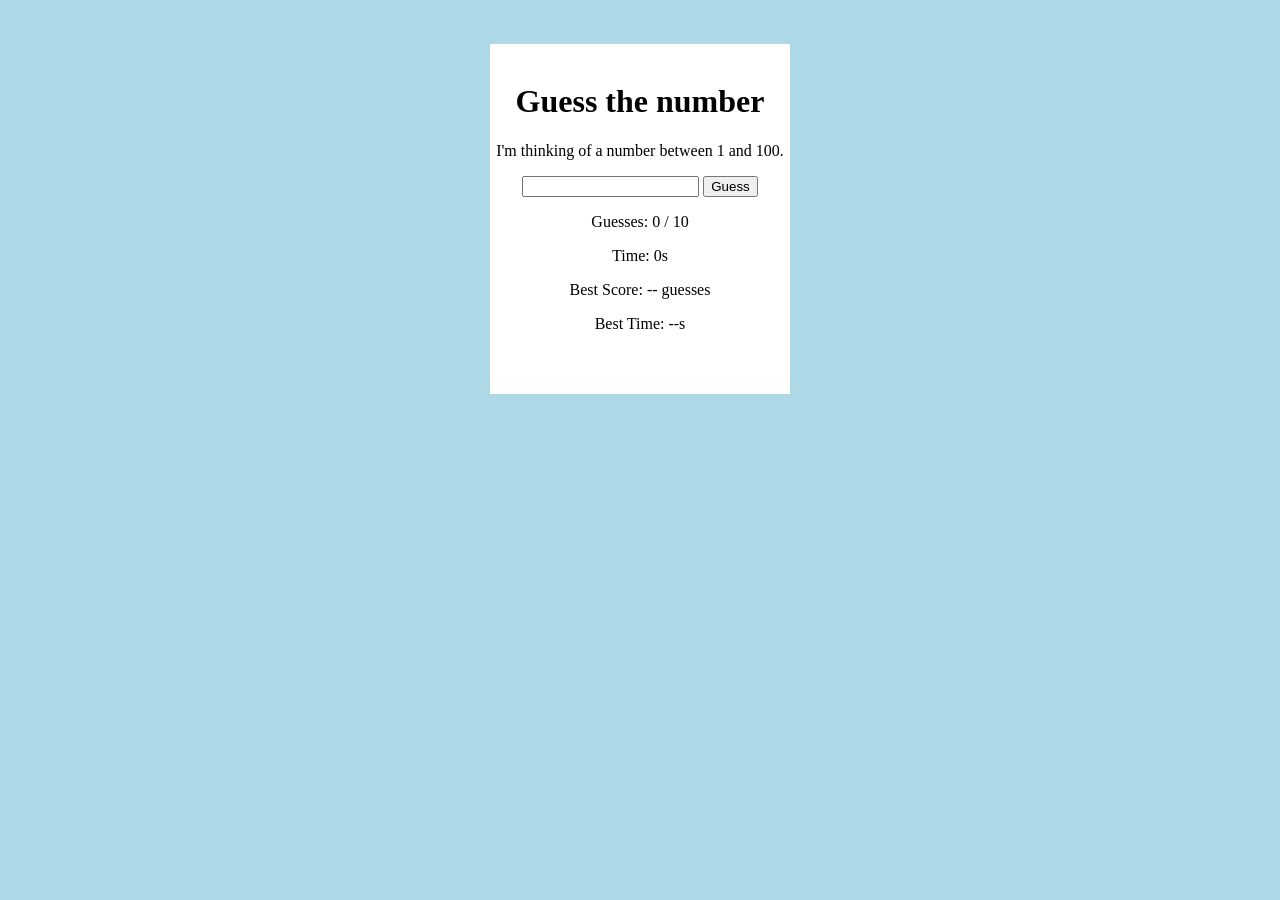
==== index.html @ 1ca8f5ab "Enhance game with timer and score tracking Added timer functionality and best score tracking." ====
<!DOCTYPE html>
<html>
<head>
    <title>Guess the Number</title>
</head>
<body id="gameBody" style="background-color: lightblue; transition: background-color 0.5s ease;">
<center>
    <br><br>
    <div style="background-color: white; width: 300px; height: 350px;"><br>
        <h1>Guess the number</h1>
        <p id="rangeText">I'm thinking of a number between 1 and 100.</p>
        <input id="guessInput" type="number">
        <button id="guessButton">Guess</button>
        <button id="resetButton" style="display: none;">Play Again</button>
        <p id="message"></p>
        <p>Guesses: <span id="guessCount">0</span> / 10</p>
        <p>Time: <span id="timerDisplay">0</span>s</p>
        <p>Best Score: <span id="bestScore">--</span> guesses</p>
        <p>Best Time: <span id="bestTime">--</span>s</p>
    </div>

    <script>
        let randomNumber = Math.floor(Math.random() * 100) + 1;
        let count = 0;
        const maxGuesses = 10;
        let minRange = 1;
        let maxRange = 100;

        let startTime;
        let timerInterval;
        let gameStarted = false;
        let finalTime = 0;

        const gameBody = document.getElementById("gameBody");
        const guessInput = document.getElementById("guessInput");
        const guessButton = document.getElementById("guessButton");
        const resetButton = document.getElementById("resetButton");
        const message = document.getElementById("message");
        const guessCount = document.getElementById("guessCount");
        const bestScoreDisplay = document.getElementById("bestScore");
        const bestTimeDisplay = document.getElementById("bestTime");
        const rangeText = document.getElementById("rangeText");
        const timerDisplay = document.getElementById("timerDisplay");

        // Highscores laden uit localStorage
        let bestScore = localStorage.getItem("guessBestScore") ? Number(localStorage.getItem("guessBestScore")) : Infinity;
        if (bestScore !== Infinity) {
            bestScoreDisplay.textContent = bestScore;
        }

        let bestTime = localStorage.getItem("guessBestTime") ? Number(localStorage.getItem("guessBestTime")) : Infinity;
        if (bestTime !== Infinity) {
            bestTimeDisplay.textContent = bestTime;
        }

        function startTimer() {
            if (!gameStarted) {
                gameStarted = true;
                startTime = Date.now();
                timerInterval = setInterval(() => {
                    finalTime = Math.floor((Date.now() - startTime) / 1000);
                    timerDisplay.textContent = finalTime;
                }, 1000);
            }
        }

        guessInput.addEventListener("keydown", function(event) {
            if (event.key === "Enter") {
                guessButton.click();
            }
        });

        guessButton.addEventListener("click", function() {
            const userGuess = Number(guessInput.value);
            if (!userGuess || userGuess < 1 || userGuess > 100) {
                message.textContent = "Please enter a valid number between 1 and 100.";
                message.style.color = "black";
                return;
            }

            startTimer();
            count++;
            guessCount.textContent = count;

            if (userGuess === randomNumber) {
                clearInterval(timerInterval);
                message.textContent = `Correct! You guessed it in ${count} tries within ${finalTime} seconds.`;
                message.style.color = "green";
                gameBody.style.background = "#2ecc71";
                endGame(true);
            } else if (count >= maxGuesses) {
                clearInterval(timerInterval);
                message.textContent = `Game Over! The number was ${randomNumber}.`;
                message.style.color = "red";
                gameBody.style.background = "#95a5a6";
                endGame(false);
            } else {
                if (userGuess > randomNumber) {
                    message.textContent = "Too high! go cave diving.";
                    message.style.color = "red";
                    if (userGuess < maxRange) maxRange = userGuess - 1;
                } else {
                    message.textContent = "Too low! guess at its PEAK.";
                    message.style.color = "blue";
                    if (userGuess > minRange) minRange = userGuess + 1;
                }
                
                rangeText.textContent = `I'm thinking of a number between ${minRange} and ${maxRange}.`;
                
                if (count === 3) {
                    const isEven = randomNumber % 2 === 0 ? "EVEN" : "ODD";
                    message.textContent += ` (Psst... the number is ${isEven}!)`;
                }

                const verschil = Math.abs(userGuess - randomNumber);
                if (verschil <= 5) {
                    gameBody.style.backgroundColor = "#ff5722";
                } else if (verschil <= 15) {
                    gameBody.style.backgroundColor = "#ff9800";
                } else if (verschil <= 30) {
                    gameBody.style.backgroundColor = "#ffeb3b";
                } else {
                    gameBody.style.backgroundColor = "#3498db";
                }
            }
        });

        function endGame(won) {
            guessInput.disabled = true;
            guessButton.style.display = "none";
            resetButton.style.display = "inline-block";
            
            if (won) {
                let newRecord = false;

                // Check beste beurten score
                if (count < bestScore) {
                    bestScore = count;
                    localStorage.setItem("guessBestScore", bestScore);
                    bestScoreDisplay.textContent = bestScore;
                    newRecord = true;
                }

                // Check beste tijd score
                if (finalTime < bestTime) {
                    bestTime = finalTime;
                    localStorage.setItem("guessBestTime", bestTime);
                    bestTimeDisplay.textContent = bestTime;
                    newRecord = true;
                }

                if (newRecord) {
                    message.textContent += " New Best Score!";
                }
            }
        }

        resetButton.addEventListener("click", function() {
            clearInterval(timerInterval);
            gameStarted = false;
            finalTime = 0;
            timerDisplay.textContent = "0";
            
            randomNumber = Math.floor(Math.random() * 100) + 1;
            count = 0;
            minRange = 1;
            maxRange = 100;
            guessCount.textContent = count;
            message.textContent = "";
            rangeText.textContent = "I'm thinking of a number between 1 and 100.";
            guessInput.value = "";
            guessInput.disabled = false;
            guessButton.style.display = "inline-block";
            resetButton.style.display = "none";
            gameBody.style.backgroundColor = "lightblue";
        });
    </script>
</center>
</body>
</html>
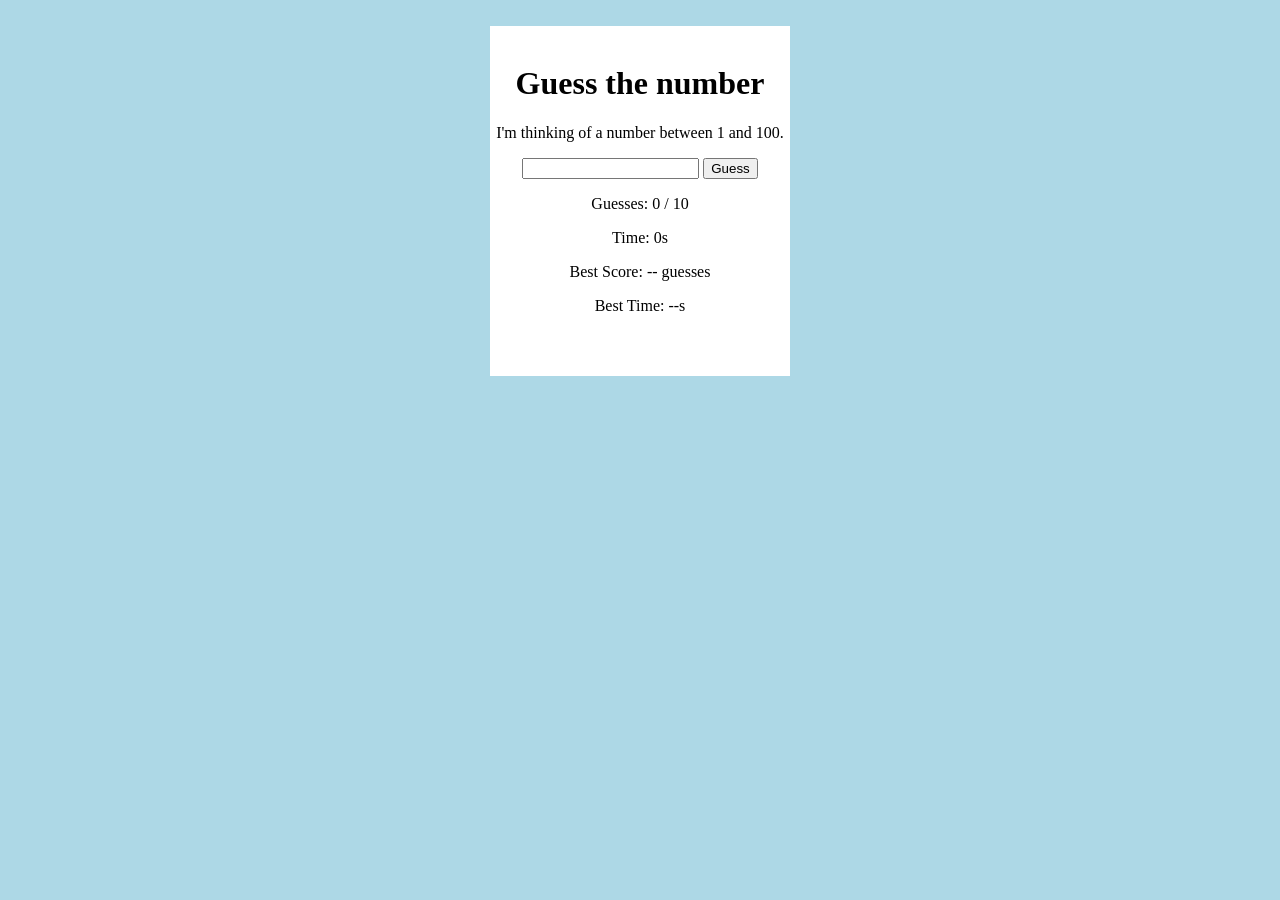
==== commit b912f971: "Update game range and add marquee for win message" ====
--- a/index.html
+++ b/index.html
@@ -5,7 +5,7 @@
 </head>
 <body id="gameBody" style="background-color: lightblue; transition: background-color 0.5s ease;">
 <center>
-    <br><br>
+    <br>
     <div style="background-color: white; width: 300px; height: 350px;"><br>
         <h1>Guess the number</h1>
         <p id="rangeText">I'm thinking of a number between 1 and 100.</p>
@@ -18,6 +18,9 @@
         <p>Best Score: <span id="bestScore">--</span> guesses</p>
         <p>Best Time: <span id="bestTime">--</span>s</p>
     </div>
+    
+
+    <div id="marqueeContainer" style="width: 300px; margin-top: 15px; background-color: yellow;"></div>
 
     <script>
         let randomNumber = Math.floor(Math.random() * 100) + 1;
@@ -25,7 +28,6 @@
         const maxGuesses = 10;
         let minRange = 1;
         let maxRange = 100;
-
         let startTime;
         let timerInterval;
         let gameStarted = false;
@@ -41,8 +43,9 @@
         const bestTimeDisplay = document.getElementById("bestTime");
         const rangeText = document.getElementById("rangeText");
         const timerDisplay = document.getElementById("timerDisplay");
+        const marqueeContainer = document.getElementById("marqueeContainer");
 
-        // Highscores laden uit localStorage
+      
         let bestScore = localStorage.getItem("guessBestScore") ? Number(localStorage.getItem("guessBestScore")) : Infinity;
         if (bestScore !== Infinity) {
             bestScoreDisplay.textContent = bestScore;
@@ -72,6 +75,7 @@
 
         guessButton.addEventListener("click", function() {
             const userGuess = Number(guessInput.value);
+
             if (!userGuess || userGuess < 1 || userGuess > 100) {
                 message.textContent = "Please enter a valid number between 1 and 100.";
                 message.style.color = "black";
@@ -104,15 +108,16 @@
                     message.style.color = "blue";
                     if (userGuess > minRange) minRange = userGuess + 1;
                 }
-                
+
                 rangeText.textContent = `I'm thinking of a number between ${minRange} and ${maxRange}.`;
-                
+
                 if (count === 3) {
                     const isEven = randomNumber % 2 === 0 ? "EVEN" : "ODD";
                     message.textContent += ` (Psst... the number is ${isEven}!)`;
                 }
 
                 const verschil = Math.abs(userGuess - randomNumber);
+
                 if (verschil <= 5) {
                     gameBody.style.backgroundColor = "#ff5722";
                 } else if (verschil <= 15) {
@@ -129,8 +134,9 @@
             guessInput.disabled = true;
             guessButton.style.display = "none";
             resetButton.style.display = "inline-block";
-            
-            if (won) {
+
+            if (won) {      marqueeContainer.innerHTML = '<marquee style="font-weight: bold; color: red; font-size: 1.2em;">YE HEBT GEWONNEN</marquee>';
+
                 let newRecord = false;
 
                 // Check beste beurten score
@@ -160,7 +166,6 @@
             gameStarted = false;
             finalTime = 0;
             timerDisplay.textContent = "0";
-            
             randomNumber = Math.floor(Math.random() * 100) + 1;
             count = 0;
             minRange = 1;
@@ -173,6 +178,9 @@
             guessButton.style.display = "inline-block";
             resetButton.style.display = "none";
             gameBody.style.backgroundColor = "lightblue";
+            
+            // Marquee weer leegmaken bij een nieuw spel
+            marqueeContainer.innerHTML = "";
         });
     </script>
 </center>
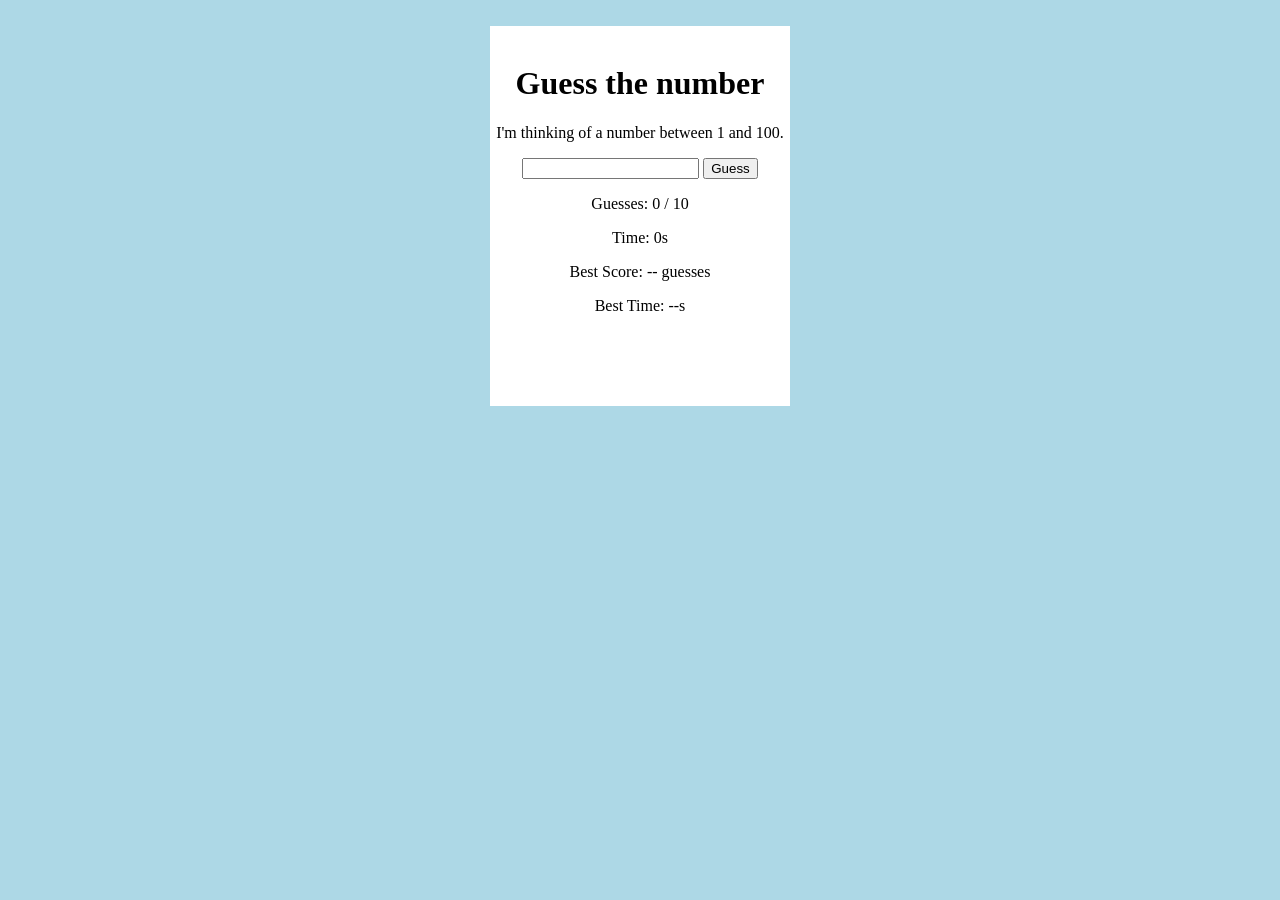
==== commit c84ea46e: "Implement medal display for guessing game Added a medal display system based on the number of attemp" ====
--- a/index.html
+++ b/index.html
@@ -6,20 +6,19 @@
 <body id="gameBody" style="background-color: lightblue; transition: background-color 0.5s ease;">
 <center>
     <br>
-    <div style="background-color: white; width: 300px; height: 350px;"><br>
+    <div style="background-color: white; width: 300px; height: 380px;"><br>
         <h1>Guess the number</h1>
         <p id="rangeText">I'm thinking of a number between 1 and 100.</p>
         <input id="guessInput" type="number">
         <button id="guessButton">Guess</button>
         <button id="resetButton" style="display: none;">Play Again</button>
         <p id="message"></p>
+        <div id="medalDisplay" style="font-size: 2em; margin: 5px 0;"></div>
         <p>Guesses: <span id="guessCount">0</span> / 10</p>
         <p>Time: <span id="timerDisplay">0</span>s</p>
         <p>Best Score: <span id="bestScore">--</span> guesses</p>
         <p>Best Time: <span id="bestTime">--</span>s</p>
     </div>
-    
-
     <div id="marqueeContainer" style="width: 300px; margin-top: 15px; background-color: yellow;"></div>
 
     <script>
@@ -44,8 +43,8 @@
         const rangeText = document.getElementById("rangeText");
         const timerDisplay = document.getElementById("timerDisplay");
         const marqueeContainer = document.getElementById("marqueeContainer");
+        const medalDisplay = document.getElementById("medalDisplay");
 
-      
         let bestScore = localStorage.getItem("guessBestScore") ? Number(localStorage.getItem("guessBestScore")) : Infinity;
         if (bestScore !== Infinity) {
             bestScoreDisplay.textContent = bestScore;
@@ -75,13 +74,11 @@
 
         guessButton.addEventListener("click", function() {
             const userGuess = Number(guessInput.value);
-
             if (!userGuess || userGuess < 1 || userGuess > 100) {
                 message.textContent = "Please enter a valid number between 1 and 100.";
                 message.style.color = "black";
                 return;
             }
-
             startTimer();
             count++;
             guessCount.textContent = count;
@@ -108,7 +105,6 @@
                     message.style.color = "blue";
                     if (userGuess > minRange) minRange = userGuess + 1;
                 }
-
                 rangeText.textContent = `I'm thinking of a number between ${minRange} and ${maxRange}.`;
 
                 if (count === 3) {
@@ -117,7 +113,6 @@
                 }
 
                 const verschil = Math.abs(userGuess - randomNumber);
-
                 if (verschil <= 5) {
                     gameBody.style.backgroundColor = "#ff5722";
                 } else if (verschil <= 15) {
@@ -135,29 +130,36 @@
             guessButton.style.display = "none";
             resetButton.style.display = "inline-block";
 
-            if (won) {      marqueeContainer.innerHTML = '<marquee style="font-weight: bold; color: red; font-size: 1.2em;">YE HEBT GEWONNEN</marquee>';
+            if (won) {
+                marqueeContainer.innerHTML = '<marquee style="font-weight: bold; color: red; font-size: 1.2em;">YE HEBT GEWONNEN</marquee>';
+                
+                // Medaillesysteem op basis van pogingen
+                if (count <= 3) {
+                    medalDisplay.textContent = "🥇 Goud!";
+                } else if (count <= 6) {
+                    medalDisplay.textContent = "🥈 Zilver!";
+                } else {
+                    medalDisplay.textContent = "🥉 Brons!";
+                }
 
                 let newRecord = false;
-
-                // Check beste beurten score
                 if (count < bestScore) {
                     bestScore = count;
                     localStorage.setItem("guessBestScore", bestScore);
                     bestScoreDisplay.textContent = bestScore;
                     newRecord = true;
                 }
-
-                // Check beste tijd score
                 if (finalTime < bestTime) {
                     bestTime = finalTime;
                     localStorage.setItem("guessBestTime", bestTime);
                     bestTimeDisplay.textContent = bestTime;
                     newRecord = true;
                 }
-
                 if (newRecord) {
                     message.textContent += " New Best Score!";
                 }
+            } else {
+                marqueeContainer.innerHTML = '<marquee style="font-weight: bold; color: red; font-size: 1.2em;">nou wil je .... opnieuw ja of neee?</marquee>';
             }
         }
 
@@ -172,17 +174,17 @@
             maxRange = 100;
             guessCount.textContent = count;
             message.textContent = "";
+            medalDisplay.textContent = "";
             rangeText.textContent = "I'm thinking of a number between 1 and 100.";
             guessInput.value = "";
             guessInput.disabled = false;
             guessButton.style.display = "inline-block";
             resetButton.style.display = "none";
             gameBody.style.backgroundColor = "lightblue";
-            
-            // Marquee weer leegmaken bij een nieuw spel
             marqueeContainer.innerHTML = "";
         });
     </script>
 </center>
 </body>
 </html>
+
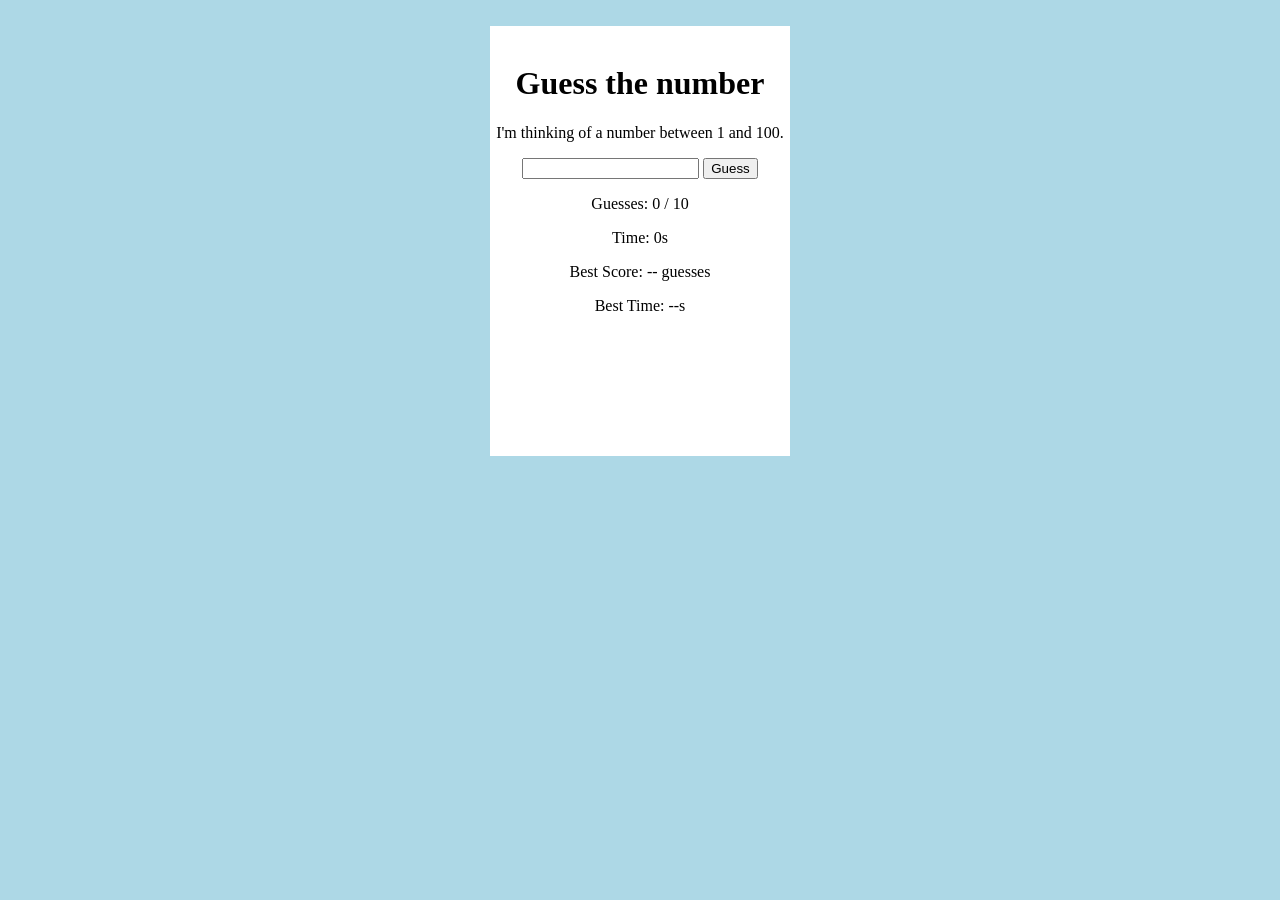
==== commit 11fab1ee: "Increase height of game container in index.html" ====
--- a/index.html
+++ b/index.html
@@ -6,7 +6,7 @@
 <body id="gameBody" style="background-color: lightblue; transition: background-color 0.5s ease;">
 <center>
     <br>
-    <div style="background-color: white; width: 300px; height: 380px;"><br>
+    <div style="background-color: white; width: 300px; height: 430px;"><br>
         <h1>Guess the number</h1>
         <p id="rangeText">I'm thinking of a number between 1 and 100.</p>
         <input id="guessInput" type="number">
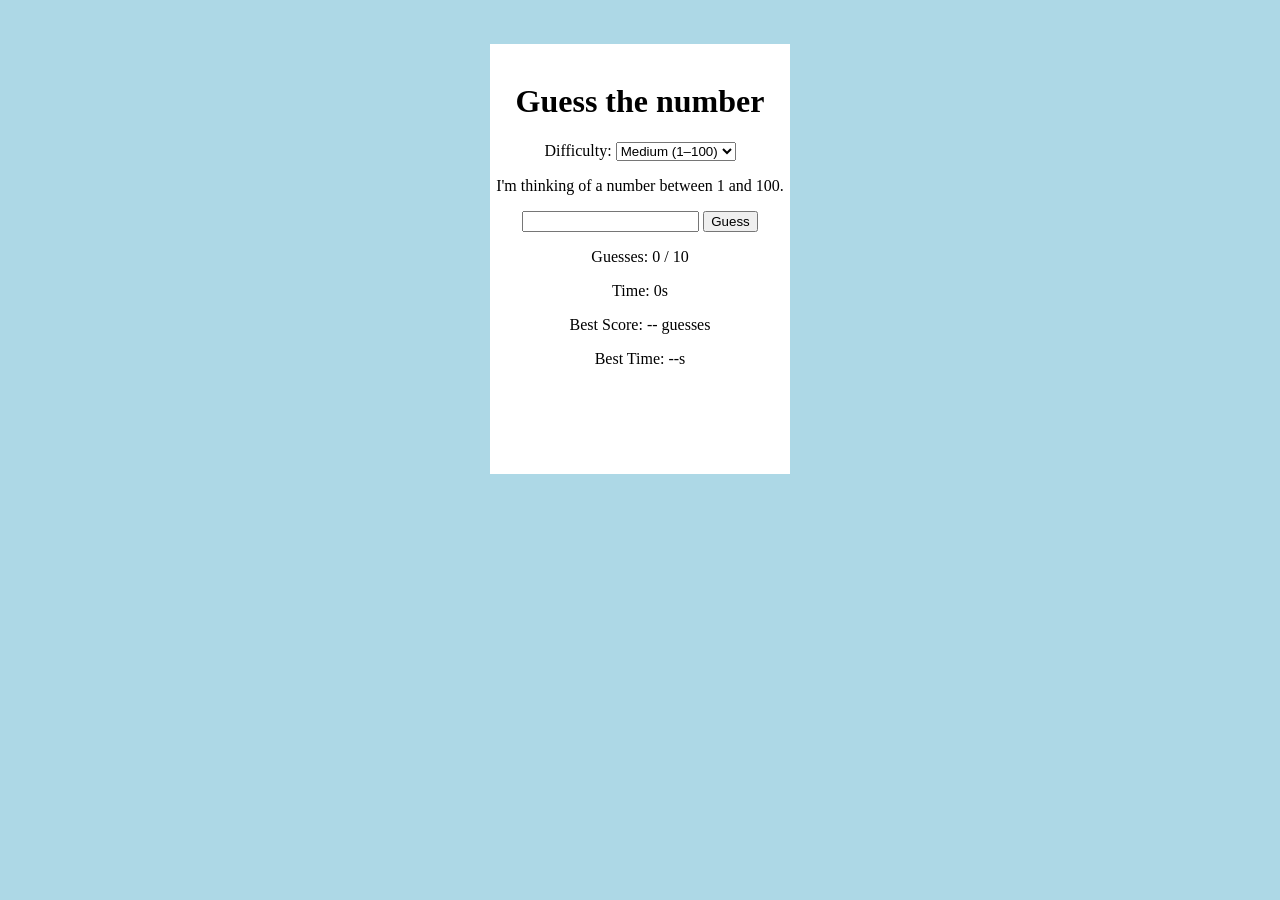
==== commit 71544007: "Refactor number guessing game HTML and script" ====
--- a/index.html
+++ b/index.html
@@ -1,190 +1,201 @@
 <!DOCTYPE html>
 <html>
 <head>
-    <title>Guess the Number</title>
+<title>Guess the Number</title>
 </head>
 <body id="gameBody" style="background-color: lightblue; transition: background-color 0.5s ease;">
 <center>
-    <br>
-    <div style="background-color: white; width: 300px; height: 430px;"><br>
-        <h1>Guess the number</h1>
-        <p id="rangeText">I'm thinking of a number between 1 and 100.</p>
-        <input id="guessInput" type="number">
-        <button id="guessButton">Guess</button>
-        <button id="resetButton" style="display: none;">Play Again</button>
-        <p id="message"></p>
-        <div id="medalDisplay" style="font-size: 2em; margin: 5px 0;"></div>
-        <p>Guesses: <span id="guessCount">0</span> / 10</p>
-        <p>Time: <span id="timerDisplay">0</span>s</p>
-        <p>Best Score: <span id="bestScore">--</span> guesses</p>
-        <p>Best Time: <span id="bestTime">--</span>s</p>
-    </div>
-    <div id="marqueeContainer" style="width: 300px; margin-top: 15px; background-color: yellow;"></div>
-
-    <script>
-        let randomNumber = Math.floor(Math.random() * 100) + 1;
-        let count = 0;
-        const maxGuesses = 10;
-        let minRange = 1;
-        let maxRange = 100;
-        let startTime;
-        let timerInterval;
-        let gameStarted = false;
-        let finalTime = 0;
-
-        const gameBody = document.getElementById("gameBody");
-        const guessInput = document.getElementById("guessInput");
-        const guessButton = document.getElementById("guessButton");
-        const resetButton = document.getElementById("resetButton");
-        const message = document.getElementById("message");
-        const guessCount = document.getElementById("guessCount");
-        const bestScoreDisplay = document.getElementById("bestScore");
-        const bestTimeDisplay = document.getElementById("bestTime");
-        const rangeText = document.getElementById("rangeText");
-        const timerDisplay = document.getElementById("timerDisplay");
-        const marqueeContainer = document.getElementById("marqueeContainer");
-        const medalDisplay = document.getElementById("medalDisplay");
-
-        let bestScore = localStorage.getItem("guessBestScore") ? Number(localStorage.getItem("guessBestScore")) : Infinity;
-        if (bestScore !== Infinity) {
-            bestScoreDisplay.textContent = bestScore;
-        }
-
-        let bestTime = localStorage.getItem("guessBestTime") ? Number(localStorage.getItem("guessBestTime")) : Infinity;
-        if (bestTime !== Infinity) {
-            bestTimeDisplay.textContent = bestTime;
-        }
-
-        function startTimer() {
-            if (!gameStarted) {
-                gameStarted = true;
-                startTime = Date.now();
-                timerInterval = setInterval(() => {
-                    finalTime = Math.floor((Date.now() - startTime) / 1000);
-                    timerDisplay.textContent = finalTime;
-                }, 1000);
-            }
-        }
-
-        guessInput.addEventListener("keydown", function(event) {
-            if (event.key === "Enter") {
-                guessButton.click();
-            }
-        });
-
-        guessButton.addEventListener("click", function() {
-            const userGuess = Number(guessInput.value);
-            if (!userGuess || userGuess < 1 || userGuess > 100) {
-                message.textContent = "Please enter a valid number between 1 and 100.";
-                message.style.color = "black";
-                return;
-            }
-            startTimer();
-            count++;
-            guessCount.textContent = count;
-
-            if (userGuess === randomNumber) {
-                clearInterval(timerInterval);
-                message.textContent = `Correct! You guessed it in ${count} tries within ${finalTime} seconds.`;
-                message.style.color = "green";
-                gameBody.style.background = "#2ecc71";
-                endGame(true);
-            } else if (count >= maxGuesses) {
-                clearInterval(timerInterval);
-                message.textContent = `Game Over! The number was ${randomNumber}.`;
-                message.style.color = "red";
-                gameBody.style.background = "#95a5a6";
-                endGame(false);
-            } else {
-                if (userGuess > randomNumber) {
-                    message.textContent = "Too high! go cave diving.";
-                    message.style.color = "red";
-                    if (userGuess < maxRange) maxRange = userGuess - 1;
-                } else {
-                    message.textContent = "Too low! guess at its PEAK.";
-                    message.style.color = "blue";
-                    if (userGuess > minRange) minRange = userGuess + 1;
-                }
-                rangeText.textContent = `I'm thinking of a number between ${minRange} and ${maxRange}.`;
-
-                if (count === 3) {
-                    const isEven = randomNumber % 2 === 0 ? "EVEN" : "ODD";
-                    message.textContent += ` (Psst... the number is ${isEven}!)`;
-                }
-
-                const verschil = Math.abs(userGuess - randomNumber);
-                if (verschil <= 5) {
-                    gameBody.style.backgroundColor = "#ff5722";
-                } else if (verschil <= 15) {
-                    gameBody.style.backgroundColor = "#ff9800";
-                } else if (verschil <= 30) {
-                    gameBody.style.backgroundColor = "#ffeb3b";
-                } else {
-                    gameBody.style.backgroundColor = "#3498db";
-                }
-            }
-        });
-
-        function endGame(won) {
-            guessInput.disabled = true;
-            guessButton.style.display = "none";
-            resetButton.style.display = "inline-block";
-
-            if (won) {
-                marqueeContainer.innerHTML = '<marquee style="font-weight: bold; color: red; font-size: 1.2em;">YE HEBT GEWONNEN</marquee>';
-                
-                // Medaillesysteem op basis van pogingen
-                if (count <= 3) {
-                    medalDisplay.textContent = "🥇 Goud!";
-                } else if (count <= 6) {
-                    medalDisplay.textContent = "🥈 Zilver!";
-                } else {
-                    medalDisplay.textContent = "🥉 Brons!";
-                }
-
-                let newRecord = false;
-                if (count < bestScore) {
-                    bestScore = count;
-                    localStorage.setItem("guessBestScore", bestScore);
-                    bestScoreDisplay.textContent = bestScore;
-                    newRecord = true;
-                }
-                if (finalTime < bestTime) {
-                    bestTime = finalTime;
-                    localStorage.setItem("guessBestTime", bestTime);
-                    bestTimeDisplay.textContent = bestTime;
-                    newRecord = true;
-                }
-                if (newRecord) {
-                    message.textContent += " New Best Score!";
-                }
-            } else {
-                marqueeContainer.innerHTML = '<marquee style="font-weight: bold; color: red; font-size: 1.2em;">nou wil je .... opnieuw ja of neee?</marquee>';
-            }
-        }
-
-        resetButton.addEventListener("click", function() {
-            clearInterval(timerInterval);
-            gameStarted = false;
-            finalTime = 0;
-            timerDisplay.textContent = "0";
-            randomNumber = Math.floor(Math.random() * 100) + 1;
-            count = 0;
-            minRange = 1;
-            maxRange = 100;
-            guessCount.textContent = count;
-            message.textContent = "";
-            medalDisplay.textContent = "";
-            rangeText.textContent = "I'm thinking of a number between 1 and 100.";
-            guessInput.value = "";
-            guessInput.disabled = false;
-            guessButton.style.display = "inline-block";
-            resetButton.style.display = "none";
-            gameBody.style.backgroundColor = "lightblue";
-            marqueeContainer.innerHTML = "";
-        });
-    </script>
+<br><br>
+<div style="background-color: white; width: 300px; height: 430px;"><br>
+<h1>Guess the number</h1>
+<label for="difficultySelect">Difficulty: </label>
+<select id="difficultySelect">
+  <option value="easy">Easy (1–50)</option>
+  <option value="medium" selected>Medium (1–100)</option>
+  <option value="hard">Hard (1–500)</option>
+</select>
+<p id="rangeText">I'm thinking of a number between 1 and 100.</p>
+<input id="guessInput" type="number">
+<button id="guessButton">Guess</button>
+<button id="resetButton" style="display: none;">Play Again</button>
+<p id="message"></p>
+<p id="medalMessage" style="font-size: 1.2em; font-weight: bold; margin: 5px 0;"></p>
+<p>Guesses: <span id="guessCount">0</span> / 10</p>
+<p>Time: <span id="timerDisplay">0</span>s</p>
+<p>Best Score: <span id="bestScore">--</span> guesses</p>
+<p>Best Time: <span id="bestTime">--</span>s</p>
+</div>
+<div id="marqueeContainer" style="width: 300px; margin-top: 15px; background-color: yellow;"></div>
+<script>
+let currentMax = 100;
+let randomNumber = Math.floor(Math.random() * currentMax) + 1;
+let count = 0;
+const maxGuesses = 10;
+let minRange = 1;
+let maxRange = 100;
+let startTime;
+let timerInterval;
+let gameStarted = false;
+let finalTime = 0;
+
+const gameBody = document.getElementById("gameBody");
+const guessInput = document.getElementById("guessInput");
+const guessButton = document.getElementById("guessButton");
+const resetButton = document.getElementById("resetButton");
+const message = document.getElementById("message");
+const medalMessage = document.getElementById("medalMessage");
+const guessCount = document.getElementById("guessCount");
+const bestScoreDisplay = document.getElementById("bestScore");
+const bestTimeDisplay = document.getElementById("bestTime");
+const rangeText = document.getElementById("rangeText");
+const timerDisplay = document.getElementById("timerDisplay");
+const marqueeContainer = document.getElementById("marqueeContainer");
+const difficultySelect = document.getElementById("difficultySelect");
+
+let bestScore = localStorage.getItem("guessBestScore") ? Number(localStorage.getItem("guessBestScore")) : Infinity;
+if (bestScore !== Infinity) { bestScoreDisplay.textContent = bestScore; }
+let bestTime = localStorage.getItem("guessBestTime") ? Number(localStorage.getItem("guessBestTime")) : Infinity;
+if (bestTime !== Infinity) { bestTimeDisplay.textContent = bestTime; }
+
+function setDifficultyMax() {
+  const val = difficultySelect.value;
+  if (val === "easy") currentMax = 50;
+  else if (val === "medium") currentMax = 100;
+  else if (val === "hard") currentMax = 500;
+  maxRange = currentMax;
+}
+
+function resetGame() {
+  clearInterval(timerInterval);
+  gameStarted = false;
+  finalTime = 0;
+  timerDisplay.textContent = "0";
+  setDifficultyMax();
+  randomNumber = Math.floor(Math.random() * currentMax) + 1;
+  count = 0;
+  minRange = 1;
+  guessCount.textContent = count;
+  message.textContent = "";
+  medalMessage.textContent = "";
+  rangeText.textContent = `I'm thinking of a number between 1 and ${currentMax}.`;
+  guessInput.value = "";
+  guessInput.disabled = false;
+  guessButton.style.display = "inline-block";
+  resetButton.style.display = "none";
+  gameBody.style.backgroundColor = "lightblue";
+  marqueeContainer.innerHTML = "";
+}
+
+difficultySelect.addEventListener("change", resetGame);
+
+function startTimer() {
+  if (!gameStarted) {
+    gameStarted = true;
+    startTime = Date.now();
+    timerInterval = setInterval(() => {
+      finalTime = Math.floor((Date.now() - startTime) / 1000);
+      timerDisplay.textContent = finalTime;
+    }, 1000);
+  }
+}
+
+guessInput.addEventListener("keydown", function(event) {
+  if (event.key === "Enter") {
+    guessButton.click();
+  }
+});
+
+guessButton.addEventListener("click", function() {
+  const userGuess = Number(guessInput.value);
+  if (!userGuess || userGuess < 1 || userGuess > currentMax) {
+    message.textContent = `Please enter a valid number between 1 and ${currentMax}.`;
+    message.style.color = "black";
+    return;
+  }
+  startTimer();
+  count++;
+  guessCount.textContent = count;
+  if (userGuess === randomNumber) {
+    clearInterval(timerInterval);
+    message.textContent = `Correct! You guessed it in ${count} tries within ${finalTime} seconds.`;
+    message.style.color = "green";
+    gameBody.style.background = "#2ecc71";
+    endGame(true);
+  } else if (count >= maxGuesses) {
+    clearInterval(timerInterval);
+    message.textContent = `Game Over! The number was ${randomNumber}.`;
+    message.style.color = "red";
+    gameBody.style.background = "#95a5a6";
+    endGame(false);
+  } else {
+    if (userGuess > randomNumber) {
+      message.textContent = "Too high! go cave diving.";
+      message.style.color = "red";
+      if (userGuess < maxRange) maxRange = userGuess - 1;
+    } else {
+      message.textContent = "Too low! guess at its PEAK.";
+      message.style.color = "blue";
+      if (userGuess > minRange) minRange = userGuess + 1;
+    }
+    rangeText.textContent = `I'm thinking of a number between ${minRange} and ${maxRange}.`;
+    if (count === 3) {
+      const isEven = randomNumber % 2 === 0 ? "EVEN" : "ODD";
+      message.textContent += ` (Psst... the number is ${isEven}!)`;
+    }
+    const verschil = Math.abs(userGuess - randomNumber);
+    if (verschil <= 5) {
+      gameBody.style.backgroundColor = "#ff5722";
+    } else if (verschil <= 15) {
+      gameBody.style.backgroundColor = "#ff9800";
+    } else if (verschil <= 30) {
+      gameBody.style.backgroundColor = "#ffeb3b";
+    } else {
+      gameBody.style.backgroundColor = "#3498db";
+    }
+  }
+});
+
+function endGame(won) {
+  guessInput.disabled = true;
+  guessButton.style.display = "none";
+  resetButton.style.display = "inline-block";
+  if (won) {
+    marqueeContainer.innerHTML = '<marquee style="font-weight: bold; color: red; font-size: 1.2em;">YE HEBT GEWONNEN</marquee>';
+    
+    // Medaille logica
+    if (count <= 3) {
+      medalMessage.textContent = "Gold Medal Awarded!";
+      medalMessage.style.color = "#d4af37";
+    } else if (count <= 6) {
+      medalMessage.textContent = "Silver Medal Awarded!";
+      medalMessage.style.color = "#aaa9ad";
+    } else {
+      medalMessage.textContent = "Bronze Medal Awarded!";
+      medalMessage.style.color = "#cd7f32";
+    }
+
+    let newRecord = false;
+    if (count < bestScore) {
+      bestScore = count;
+      localStorage.setItem("guessBestScore", bestScore);
+      bestScoreDisplay.textContent = bestScore;
+      newRecord = true;
+    }
+    if (finalTime < bestTime) {
+      bestTime = finalTime;
+      localStorage.setItem("guessBestTime", bestTime);
+      bestTimeDisplay.textContent = bestTime;
+      newRecord = true;
+    }
+    if (newRecord) {
+      message.textContent += " New Best Score!";
+    }
+  }
+}
+
+resetButton.addEventListener("click", resetGame);
+setDifficultyMax();
+</script>
 </center>
 </body>
 </html>
-
